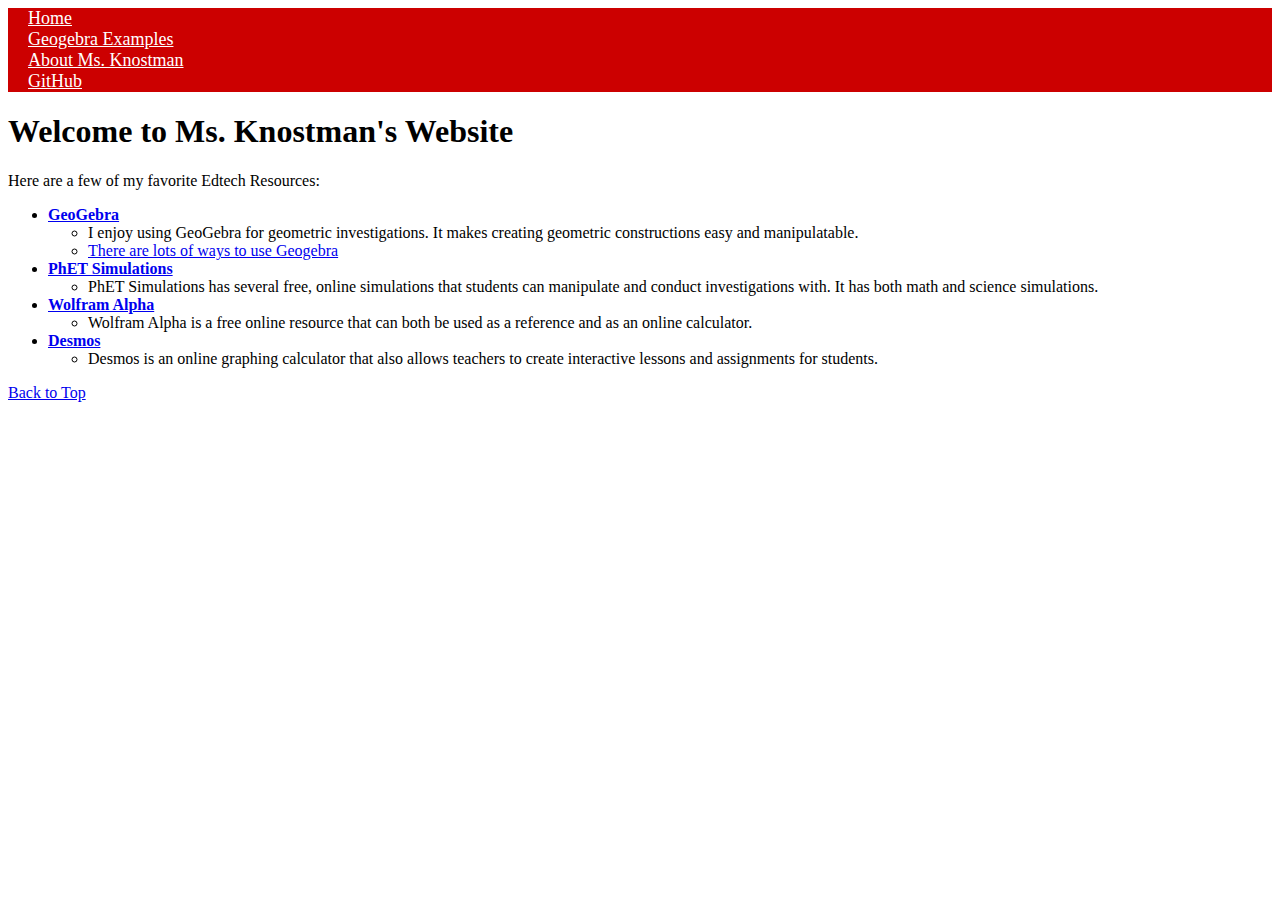
==== index.html @ 85d53a61 "added html regions" ====
<!DOCTYPE html>
<html lang="en">

<head>
    <title>
        Welcome to my Edtech Website.
    </title>
    <link href="https://cdn.jsdelivr.net/npm/bootstrap@5.0.2/dist/css/bootstrap.min.css" rel="stylesheet"
        integrity="sha384-EVSTQN3/azprG1Anm3QDgpJLIm9Nao0Yz1ztcQTwFspd3yD65VohhpuuCOmLASjC" crossorigin="anonymous">
    <link rel="stylesheet" href="stylesheet.css">
</head>

<body>
    <nav>
        <div class="nav py-2" id="nav">
            <div class="col-xs-12 col-md-3 text-center">
                <a href="index.html">Home</a>
            </div>
            <div class="col-xs-12 col-md-3 text-center">
                <a href="geogebraExamples.html">Geogebra Examples</a>
            </div>
            <div class="col-xs-12 col-md-3 text-center">
                <a href="bio.html">About Ms. Knostman</a>
            </div>
            <div class="col-xs-12 col-md-3 text-center">
                <a href="http://www.github.com">GitHub</a>
            </div>
        </div>
    </nav>
    <h1 class="fs-1 text-center">
        Welcome to Ms. Knostman's Website
    </h1>
    <section id="resources">
        <p class="fs-3">
            Here are a few of my favorite Edtech Resources:
        </p>
        <ul>
            <li>
                <strong><a class="text-reset" href="https://www.geogebra.org/">GeoGebra</a></strong>
                <ul>
                    <li>
                        I enjoy using GeoGebra for geometric investigations.
                        It makes creating geometric constructions easy and manipulatable.
                    </li>
                    <li>
                        <a class="text-reset" href="geogebraExamples.html" data-bs-toggle="tooltip"
                            data-bs-placement="bottom" title="Click to see a gallery of GeoGebra Examples">
                            There are lots of ways to use Geogebra
                        </a>
                    </li>
                </ul>
            </li>
            <li>
                <strong><a class="text-reset" href="https://phet.colorado.edu/">PhET Simulations</a></strong>
                <ul>
                    <li>
                        PhET Simulations has several free, online simulations that students can manipulate and conduct
                        investigations with.
                        It has both math and science simulations.
                    </li>
                </ul>
            </li>
            <li>
                <strong><a class="text-reset" href="https://www.wolframalpha.com/">Wolfram Alpha</a></strong>
                <ul>
                    <li>
                        Wolfram Alpha is a free online resource that can both be used as a reference and as an online
                        calculator.
                    </li>
                </ul>
            </li>
            <li>
                <strong><a class="text-reset" href="https://www.desmos.com/">Desmos</a></strong>
                <ul>
                    <li>
                        Desmos is an online graphing calculator that also allows teachers to create interactive lessons
                        and assignments for students.
                    </li>
                </ul>
            </li>
        </ul>
    </section>
    <footer>
        <div class="py-5 position-relative">
            <a href="#" class="btn btn-primary  position-absolute bottom-0 end-0 m-1">Back to Top</a>
        </div>
    </footer>
    <script src="https://cdn.jsdelivr.net/npm/bootstrap@5.1.3/dist/js/bootstrap.bundle.min.js"
        integrity="sha384-ka7Sk0Gln4gmtz2MlQnikT1wXgYsOg+OMhuP+IlRH9sENBO0LRn5q+8nbTov4+1p"
        crossorigin="anonymous"></script>
</body>

</html>
---- stylesheet.css ----
.nav{
    background-color: #cc0000;
    padding: 0 20px;
}

.nav a {
    color: white;
    font-size: 18px;
}
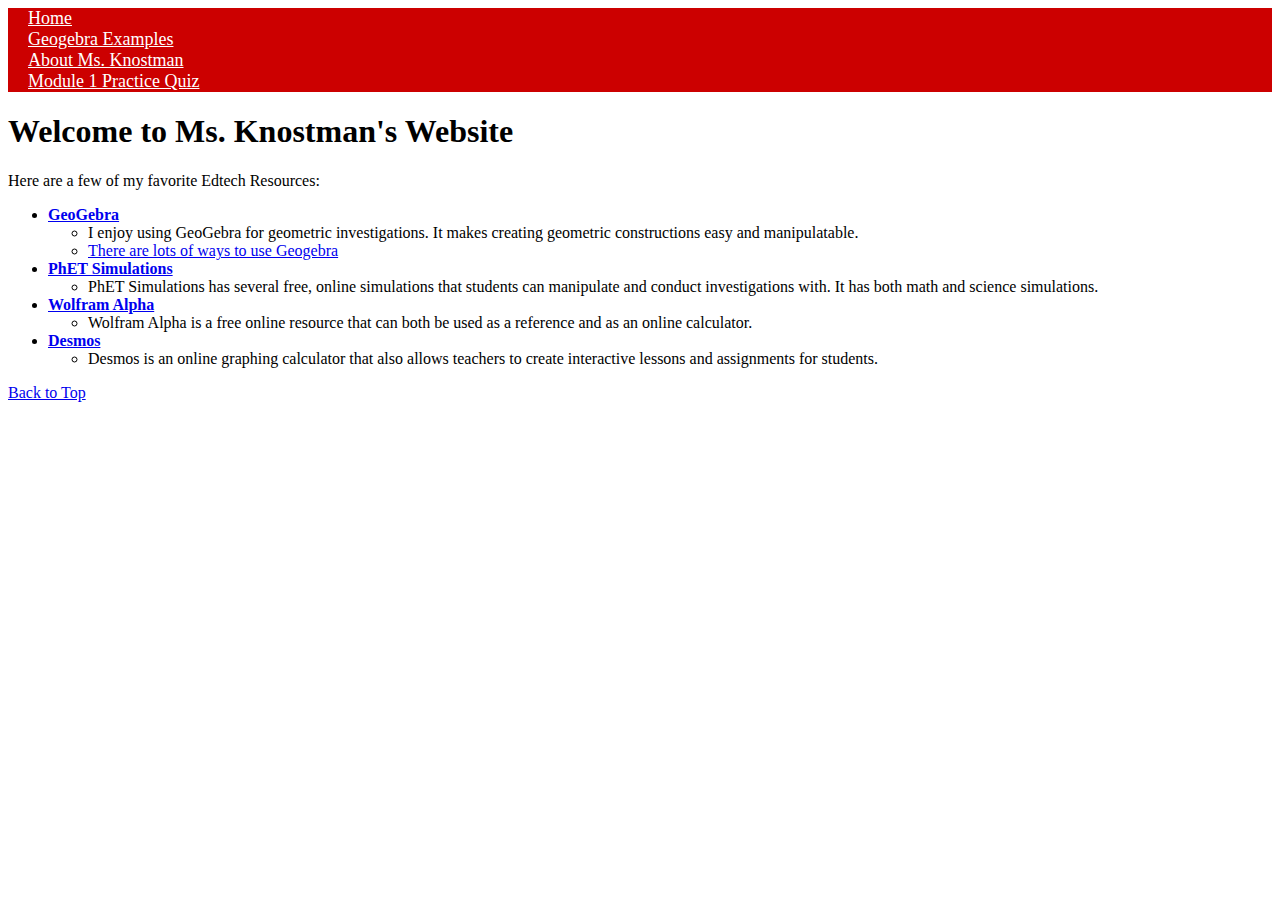
==== commit bf0dbf49: "added jquery and module 1 quiz" ====
--- a/index.html
+++ b/index.html
@@ -23,7 +23,7 @@
                 <a href="bio.html">About Ms. Knostman</a>
             </div>
             <div class="col-xs-12 col-md-3 text-center">
-                <a href="http://www.github.com">GitHub</a>
+                <a href="module.html">Module 1 Practice Quiz</a>
             </div>
         </div>
     </nav>
--- a/stylesheet.css
+++ b/stylesheet.css
@@ -7,3 +7,8 @@
     color: white;
     font-size: 18px;
 }
+
+.hidden {
+    display: none;
+}
+
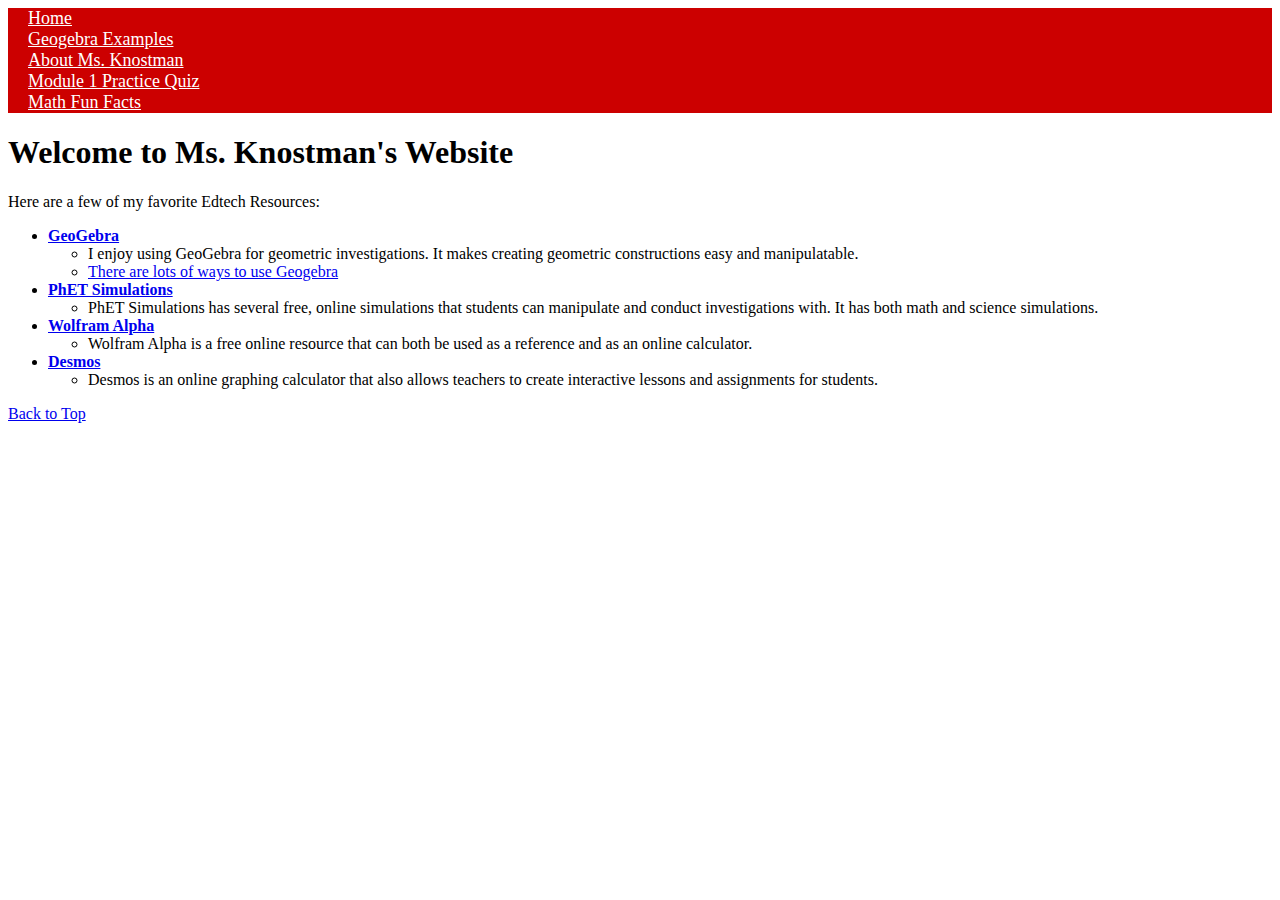
==== commit ac25d36c: "added math fun fact page with API call" ====
--- a/index.html
+++ b/index.html
@@ -24,6 +24,9 @@
             </div>
             <div class="col-xs-12 col-md-3 text-center">
                 <a href="module.html">Module 1 Practice Quiz</a>
+            </div>
+            <div class="col-xs-12 col-md-3 text-center">
+                <a href="mathFunFact.html">Math Fun Facts</a>
             </div>
         </div>
     </nav>
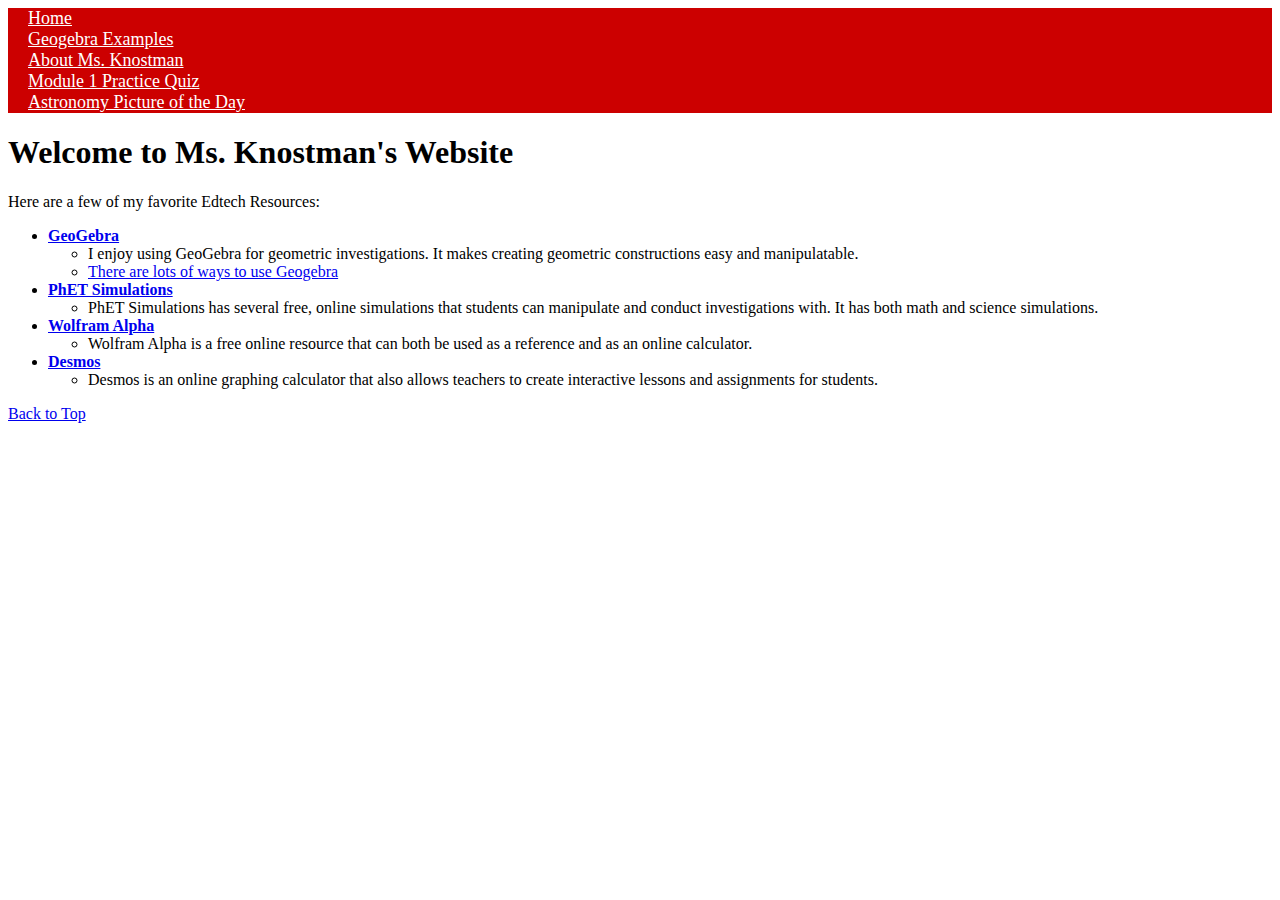
==== commit 7315e575: "replace math fun fact with astronomy picture of the day" ====
--- a/index.html
+++ b/index.html
@@ -26,7 +26,7 @@
                 <a href="module.html">Module 1 Practice Quiz</a>
             </div>
             <div class="col-xs-12 col-md-3 text-center">
-                <a href="mathFunFact.html">Math Fun Facts</a>
+                <a href="astronomyPictureOfTheDay.html">Astronomy Picture of the Day</a>
             </div>
         </div>
     </nav>
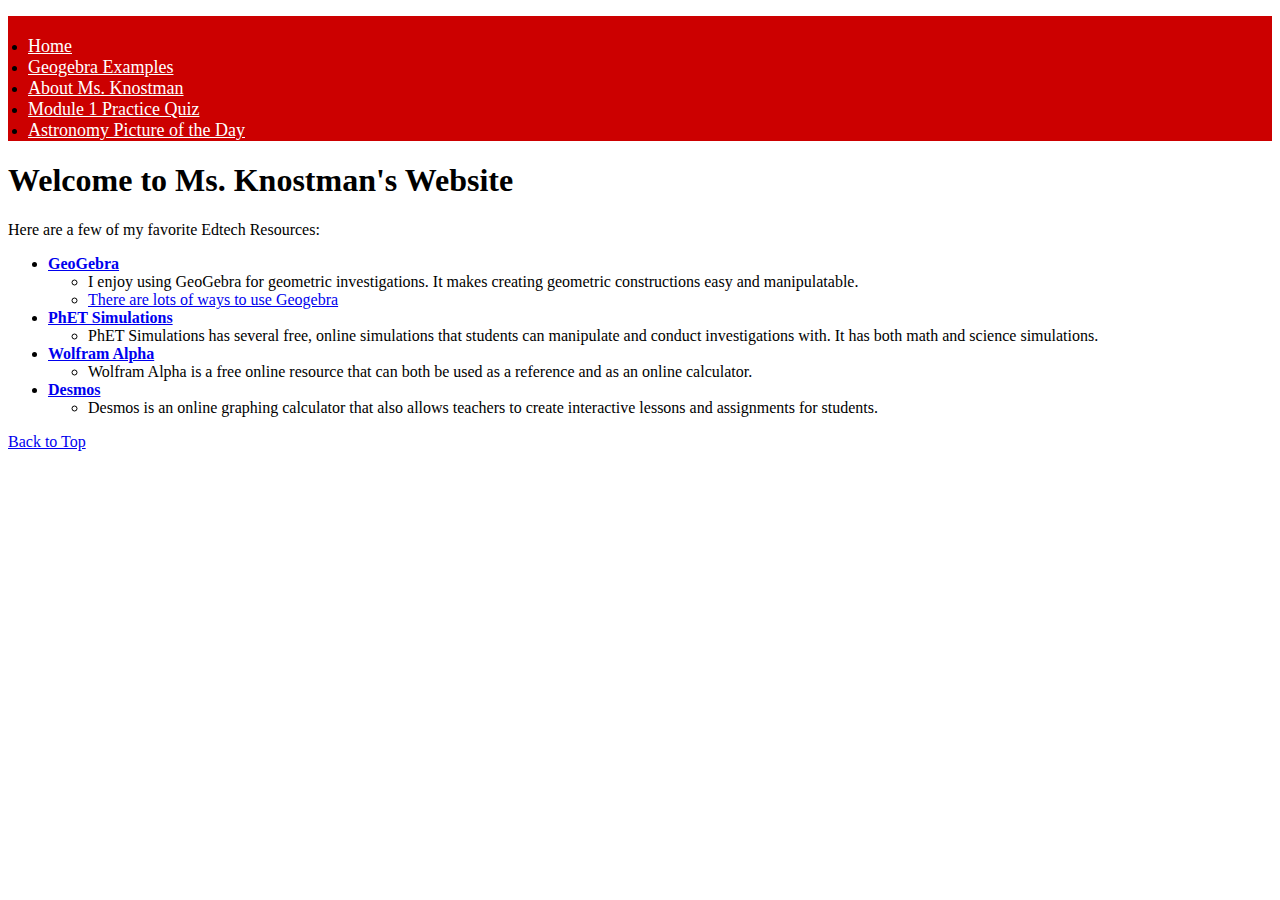
==== commit 05c0d4bc: "adjust nav bar, add headshot" ====
--- a/index.html
+++ b/index.html
@@ -11,25 +11,23 @@
 </head>
 
 <body>
-    <nav>
-        <div class="nav py-2" id="nav">
-            <div class="col-xs-12 col-md-3 text-center">
-                <a href="index.html">Home</a>
-            </div>
-            <div class="col-xs-12 col-md-3 text-center">
-                <a href="geogebraExamples.html">Geogebra Examples</a>
-            </div>
-            <div class="col-xs-12 col-md-3 text-center">
-                <a href="bio.html">About Ms. Knostman</a>
-            </div>
-            <div class="col-xs-12 col-md-3 text-center">
-                <a href="module.html">Module 1 Practice Quiz</a>
-            </div>
-            <div class="col-xs-12 col-md-3 text-center">
-                <a href="astronomyPictureOfTheDay.html">Astronomy Picture of the Day</a>
-            </div>
-        </div>
-    </nav>
+    <ul class="nav nav-tabs">
+        <li class="nav-item">
+            <a class="nav-link active" href="index.html">Home</a>
+        </li>
+        <li class="nav-item">
+            <a class="nav-link" href="geogebraExamples.html">Geogebra Examples</a>
+        </li>
+        <li class="nav-item">
+            <a class="nav-link" href="bio.html">About Ms. Knostman</a>
+            </dli>
+        <li class="nav-item">
+            <a class="nav-link" href="module.html">Module 1 Practice Quiz</a>
+        </li>
+        <li class="nav-item">
+            <a class="nav-link" href="astronomyPictureOfTheDay.html">Astronomy Picture of the Day</a>
+        </li>
+    </ul>
     <h1 class="fs-1 text-center">
         Welcome to Ms. Knostman's Website
     </h1>
--- a/stylesheet.css
+++ b/stylesheet.css
@@ -1,6 +1,7 @@
 .nav{
     background-color: #cc0000;
-    padding: 0 20px;
+    padding: 20px 20px 0px 20px;
+    margin-bottom: 20px;
 }
 
 .nav a {
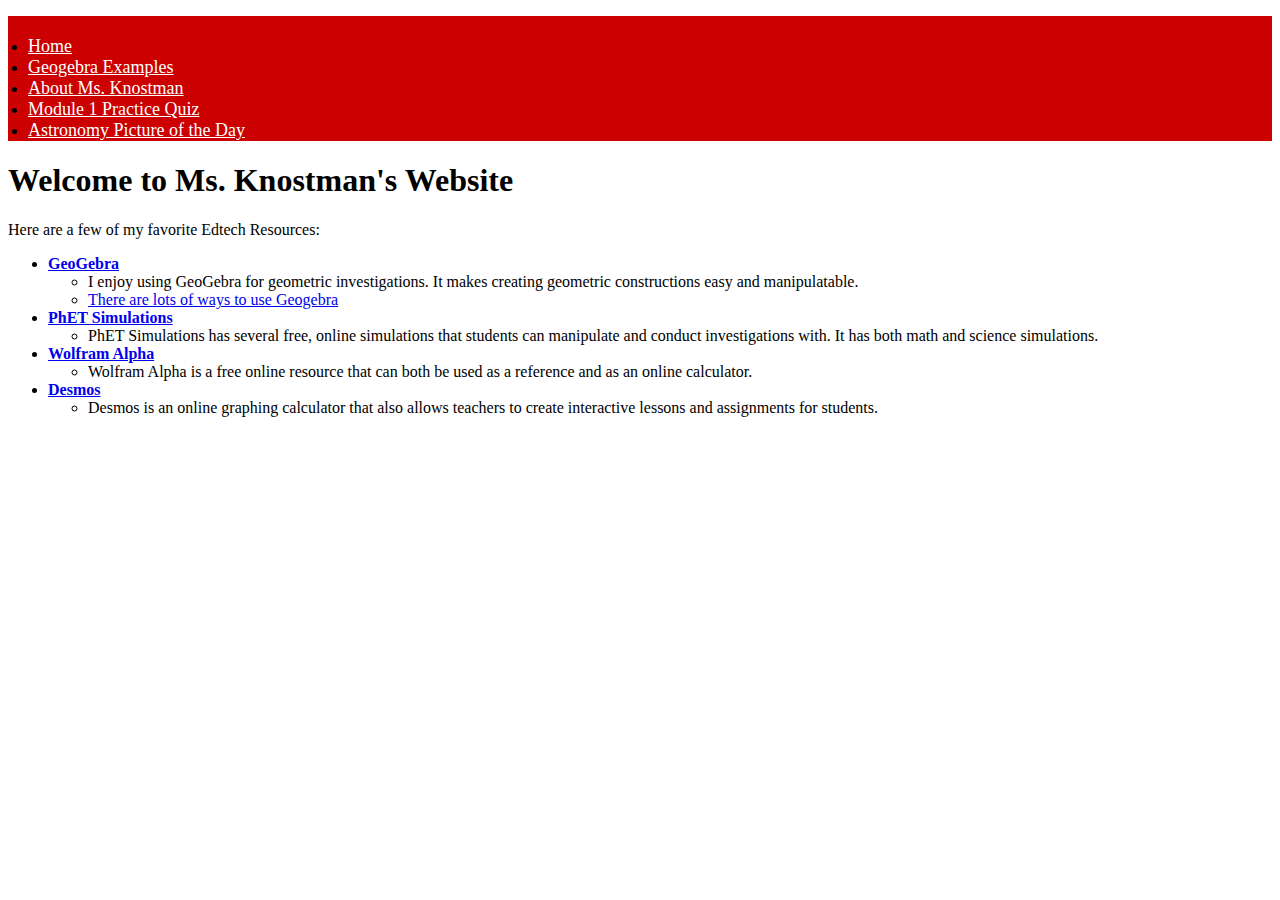
==== commit fd9be10d: "only back home footers, no back to top headers, for consistency" ====
--- a/index.html
+++ b/index.html
@@ -81,11 +81,6 @@
             </li>
         </ul>
     </section>
-    <footer>
-        <div class="py-5 position-relative">
-            <a href="#" class="btn btn-primary  position-absolute bottom-0 end-0 m-1">Back to Top</a>
-        </div>
-    </footer>
     <script src="https://cdn.jsdelivr.net/npm/bootstrap@5.1.3/dist/js/bootstrap.bundle.min.js"
         integrity="sha384-ka7Sk0Gln4gmtz2MlQnikT1wXgYsOg+OMhuP+IlRH9sENBO0LRn5q+8nbTov4+1p"
         crossorigin="anonymous"></script>
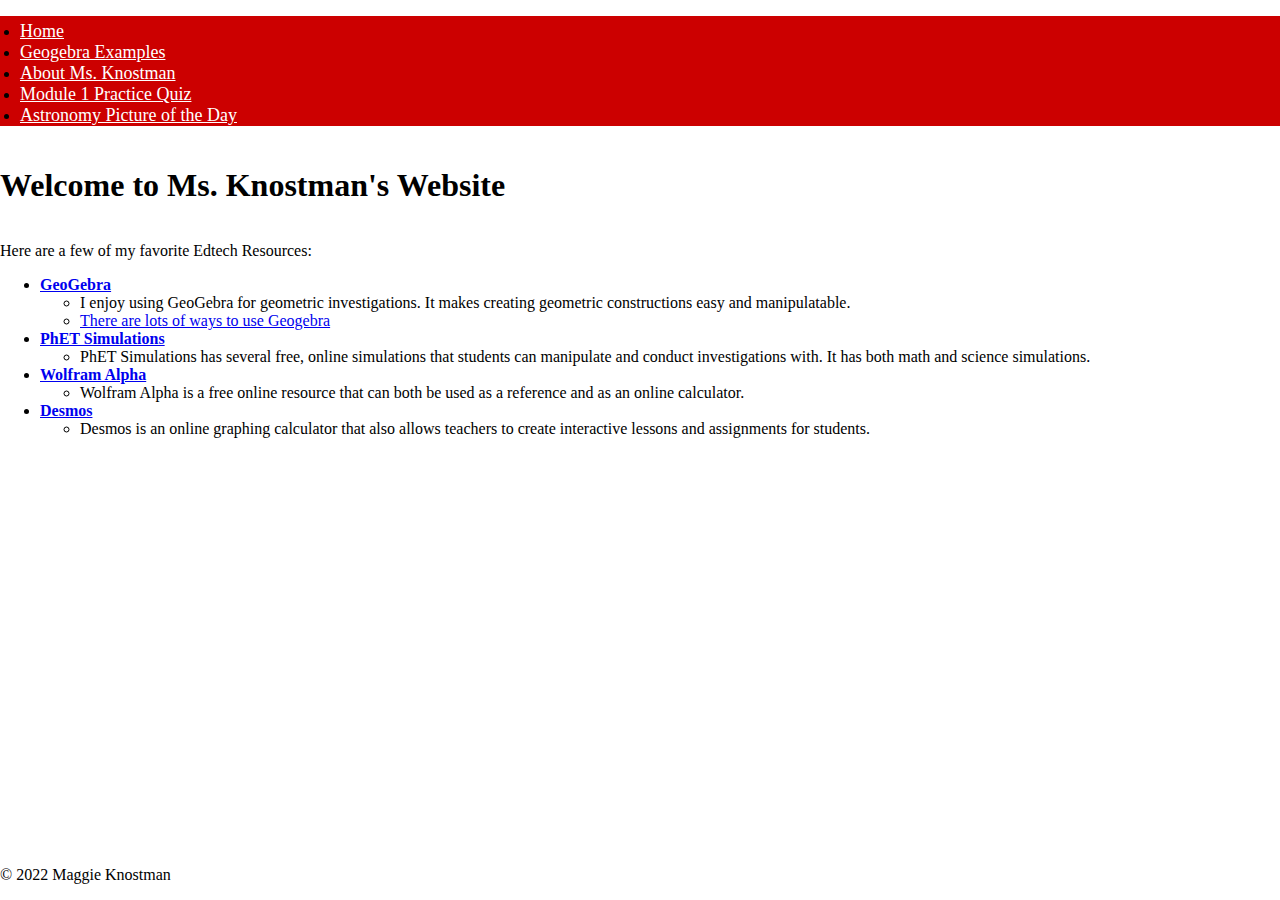
==== commit bf74b2e2: "fix footers to bottom, add copyright to footer" ====
--- a/index.html
+++ b/index.html
@@ -11,76 +11,88 @@
 </head>
 
 <body>
-    <ul class="nav nav-tabs">
-        <li class="nav-item">
-            <a class="nav-link active" href="index.html">Home</a>
-        </li>
-        <li class="nav-item">
-            <a class="nav-link" href="geogebraExamples.html">Geogebra Examples</a>
-        </li>
-        <li class="nav-item">
-            <a class="nav-link" href="bio.html">About Ms. Knostman</a>
-            </dli>
-        <li class="nav-item">
-            <a class="nav-link" href="module.html">Module 1 Practice Quiz</a>
-        </li>
-        <li class="nav-item">
-            <a class="nav-link" href="astronomyPictureOfTheDay.html">Astronomy Picture of the Day</a>
-        </li>
-    </ul>
+    <nav>
+        <ul class="nav nav-tabs">
+            <li class="nav-item">
+                <a class="nav-link active" href="index.html">Home</a>
+            </li>
+            <li class="nav-item">
+                <a class="nav-link" href="geogebraExamples.html">Geogebra Examples</a>
+            </li>
+            <li class="nav-item">
+                <a class="nav-link" href="bio.html">About Ms. Knostman</a>
+                </dli>
+            <li class="nav-item">
+                <a class="nav-link" href="module.html">Module 1 Practice Quiz</a>
+            </li>
+            <li class="nav-item">
+                <a class="nav-link" href="astronomyPictureOfTheDay.html">Astronomy Picture of the Day</a>
+            </li>
+        </ul>
+    </nav>
     <h1 class="fs-1 text-center">
         Welcome to Ms. Knostman's Website
     </h1>
-    <section id="resources">
-        <p class="fs-3">
-            Here are a few of my favorite Edtech Resources:
-        </p>
-        <ul>
-            <li>
-                <strong><a class="text-reset" href="https://www.geogebra.org/">GeoGebra</a></strong>
-                <ul>
-                    <li>
-                        I enjoy using GeoGebra for geometric investigations.
-                        It makes creating geometric constructions easy and manipulatable.
-                    </li>
-                    <li>
-                        <a class="text-reset" href="geogebraExamples.html" data-bs-toggle="tooltip"
-                            data-bs-placement="bottom" title="Click to see a gallery of GeoGebra Examples">
-                            There are lots of ways to use Geogebra
-                        </a>
-                    </li>
-                </ul>
-            </li>
-            <li>
-                <strong><a class="text-reset" href="https://phet.colorado.edu/">PhET Simulations</a></strong>
-                <ul>
-                    <li>
-                        PhET Simulations has several free, online simulations that students can manipulate and conduct
-                        investigations with.
-                        It has both math and science simulations.
-                    </li>
-                </ul>
-            </li>
-            <li>
-                <strong><a class="text-reset" href="https://www.wolframalpha.com/">Wolfram Alpha</a></strong>
-                <ul>
-                    <li>
-                        Wolfram Alpha is a free online resource that can both be used as a reference and as an online
-                        calculator.
-                    </li>
-                </ul>
-            </li>
-            <li>
-                <strong><a class="text-reset" href="https://www.desmos.com/">Desmos</a></strong>
-                <ul>
-                    <li>
-                        Desmos is an online graphing calculator that also allows teachers to create interactive lessons
-                        and assignments for students.
-                    </li>
-                </ul>
-            </li>
-        </ul>
-    </section>
+    <main>
+        <section id="resources">
+            <p class="fs-3">
+                Here are a few of my favorite Edtech Resources:
+            </p>
+            <ul>
+                <li>
+                    <strong><a class="text-reset" href="https://www.geogebra.org/">GeoGebra</a></strong>
+                    <ul>
+                        <li>
+                            I enjoy using GeoGebra for geometric investigations.
+                            It makes creating geometric constructions easy and manipulatable.
+                        </li>
+                        <li>
+                            <a class="text-reset" href="geogebraExamples.html" data-bs-toggle="tooltip"
+                                data-bs-placement="bottom" title="Click to see a gallery of GeoGebra Examples">
+                                There are lots of ways to use Geogebra
+                            </a>
+                        </li>
+                    </ul>
+                </li>
+                <li>
+                    <strong><a class="text-reset" href="https://phet.colorado.edu/">PhET Simulations</a></strong>
+                    <ul>
+                        <li>
+                            PhET Simulations has several free, online simulations that students can manipulate and
+                            conduct
+                            investigations with.
+                            It has both math and science simulations.
+                        </li>
+                    </ul>
+                </li>
+                <li>
+                    <strong><a class="text-reset" href="https://www.wolframalpha.com/">Wolfram Alpha</a></strong>
+                    <ul>
+                        <li>
+                            Wolfram Alpha is a free online resource that can both be used as a reference and as an
+                            online
+                            calculator.
+                        </li>
+                    </ul>
+                </li>
+                <li>
+                    <strong><a class="text-reset" href="https://www.desmos.com/">Desmos</a></strong>
+                    <ul>
+                        <li>
+                            Desmos is an online graphing calculator that also allows teachers to create interactive
+                            lessons
+                            and assignments for students.
+                        </li>
+                    </ul>
+                </li>
+            </ul>
+        </section>
+    </main>
+    <footer>
+        <div  id="footer">
+            <p class="text-center w-100 my-0">&copy; 2022 Maggie Knostman</p>
+        </div>
+    </footer>
     <script src="https://cdn.jsdelivr.net/npm/bootstrap@5.1.3/dist/js/bootstrap.bundle.min.js"
         integrity="sha384-ka7Sk0Gln4gmtz2MlQnikT1wXgYsOg+OMhuP+IlRH9sENBO0LRn5q+8nbTov4+1p"
         crossorigin="anonymous"></script>
--- a/stylesheet.css
+++ b/stylesheet.css
@@ -1,6 +1,6 @@
-.nav{
+.nav {
     background-color: #cc0000;
-    padding: 20px 20px 0px 20px;
+    padding: 5px 20px 0px 20px;
     margin-bottom: 20px;
 }
 
@@ -13,3 +13,31 @@
     display: none;
 }
 
+
+/* Make footer stick to bottom, but not overlap main content when screen size is small */
+body{ 
+    height:100vh; 
+    margin:0; 
+}
+
+footer{ 
+    min-height:50px; 
+}
+
+body {
+    display: flex;
+    flex-direction: column;
+}
+
+footer {
+    margin-top: auto;
+}
+
+.backHome {
+    position: absolute;
+    bottom: 5px;
+    right: 5px;
+}
+
+
+
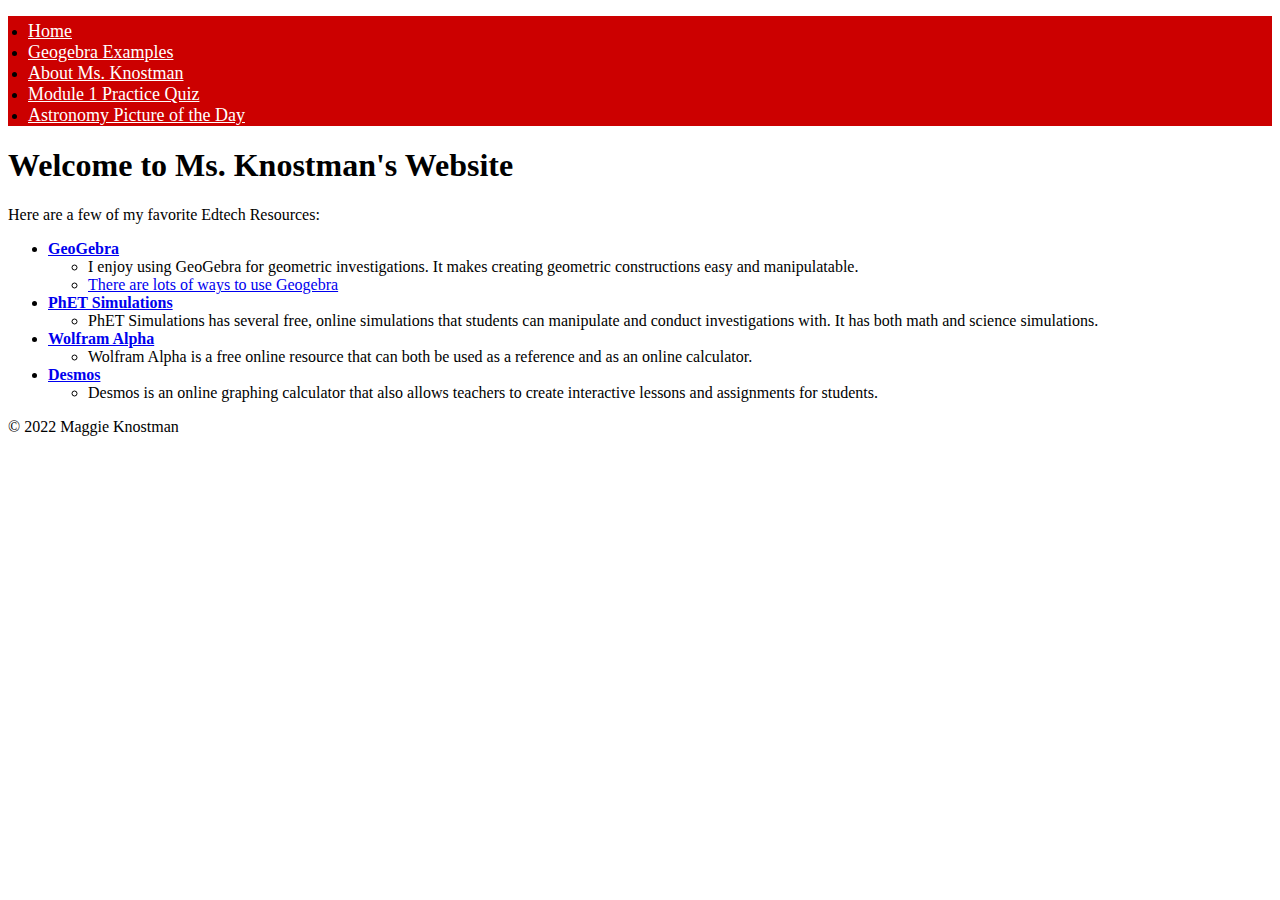
==== commit 7534b120: "simplify footers" ====
--- a/index.html
+++ b/index.html
@@ -89,7 +89,7 @@
         </section>
     </main>
     <footer>
-        <div  id="footer">
+        <div class="pt-5 position-relative" id="footer">
             <p class="text-center w-100 my-0">&copy; 2022 Maggie Knostman</p>
         </div>
     </footer>
--- a/stylesheet.css
+++ b/stylesheet.css
@@ -14,30 +14,4 @@
 }
 
 
-/* Make footer stick to bottom, but not overlap main content when screen size is small */
-body{ 
-    height:100vh; 
-    margin:0; 
-}
 
-footer{ 
-    min-height:50px; 
-}
-
-body {
-    display: flex;
-    flex-direction: column;
-}
-
-footer {
-    margin-top: auto;
-}
-
-.backHome {
-    position: absolute;
-    bottom: 5px;
-    right: 5px;
-}
-
-
-
